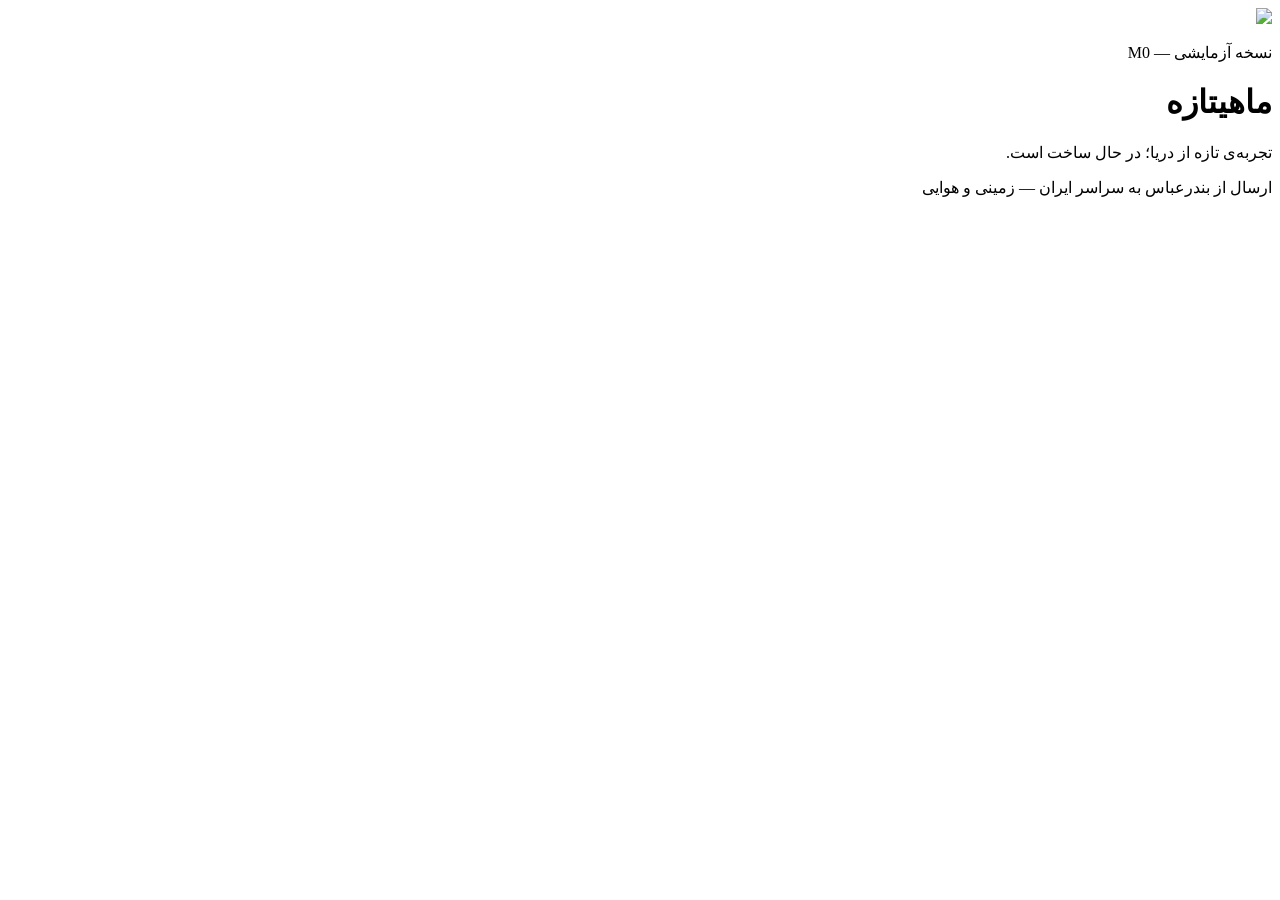
==== index.html @ a161be45 "deploy: M0 static export" ====
<!DOCTYPE html><!--c42manAh7JBvx72lO2DFw--><html lang="fa" dir="rtl" class="__variable_fd7e7b"><head><meta charSet="utf-8"/><meta name="viewport" content="width=device-width, initial-scale=1"/><link rel="preload" as="image" href="/mahitazeh1405-site/_next/static/media/logo.5481f222.png"/><link rel="stylesheet" href="/mahitazeh1405-site/_next/static/css/b10083fe5dc7e9dd.css" data-precedence="next"/><link rel="preload" as="script" fetchPriority="low" href="/mahitazeh1405-site/_next/static/chunks/webpack-687e51f082bb0c29.js"/><script src="/mahitazeh1405-site/_next/static/chunks/4bd1b696-c023c6e3521b1417.js" async=""></script><script src="/mahitazeh1405-site/_next/static/chunks/255-418c49822254c0f4.js" async=""></script><script src="/mahitazeh1405-site/_next/static/chunks/main-app-8f199d81e3192300.js" async=""></script><script src="/mahitazeh1405-site/_next/static/chunks/356-ac17711672c9fd42.js" async=""></script><script src="/mahitazeh1405-site/_next/static/chunks/app/page-e4a5c187456f1345.js" async=""></script><title>ماهیتازه | ماهی و میگوی تازه جنوب</title><meta name="description" content="فروش آنلاین ماهی و میگوی تازه از بندرعباس به سراسر ایران — ارسال زمینی و هوایی، گارانتی مرجوعی."/><script src="/mahitazeh1405-site/_next/static/chunks/polyfills-42372ed130431b0a.js" noModule=""></script></head><body><div hidden=""><!--$--><!--/$--></div><main class="flex min-h-dvh flex-col items-center justify-center gap-8 px-6 py-16 text-center"><img alt="لوگوی ماهیتازه" width="168" height="168" decoding="async" data-nimg="1" class="rounded-3xl" style="color:transparent" src="/mahitazeh1405-site/_next/static/media/logo.5481f222.png"/><div><p class="text-sm font-medium text-sky-700">نسخه آزمایشی — M0</p><h1 class="mt-3 text-4xl font-bold tracking-tight">ماهیتازه</h1><p class="mt-4 text-lg text-slate-600">تجربه‌ی تازه از دریا؛ در حال ساخت است.</p></div><p class="text-sm text-slate-500">ارسال از بندرعباس به سراسر ایران — زمینی و هوایی</p></main><!--$--><!--/$--><script src="/mahitazeh1405-site/_next/static/chunks/webpack-687e51f082bb0c29.js" id="_R_" async=""></script><script>(self.__next_f=self.__next_f||[]).push([0])</script><script>self.__next_f.push([1,"1:\"$Sreact.fragment\"\n2:I[9766,[],\"\"]\n3:I[8924,[],\"\"]\n4:I[1356,[\"356\",\"static/chunks/356-ac17711672c9fd42.js\",\"974\",\"static/chunks/app/page-e4a5c187456f1345.js\"],\"Image\"]\n5:I[4431,[],\"OutletBoundary\"]\n7:I[5278,[],\"AsyncMetadataOutlet\"]\n9:I[4431,[],\"ViewportBoundary\"]\nb:I[4431,[],\"MetadataBoundary\"]\nc:\"$Sreact.suspense\"\ne:I[7150,[],\"\"]\n:HL[\"/mahitazeh1405-site/_next/static/css/b10083fe5dc7e9dd.css\",\"style\"]\n"])</script><script>self.__next_f.push([1,"0:{\"P\":null,\"b\":\"c42manAh7JBvx72lO2DFw\",\"p\":\"/mahitazeh1405-site\",\"c\":[\"\",\"\"],\"i\":false,\"f\":[[[\"\",{\"children\":[\"__PAGE__\",{}]},\"$undefined\",\"$undefined\",true],[\"\",[\"$\",\"$1\",\"c\",{\"children\":[[[\"$\",\"link\",\"0\",{\"rel\":\"stylesheet\",\"href\":\"/mahitazeh1405-site/_next/static/css/b10083fe5dc7e9dd.css\",\"precedence\":\"next\",\"crossOrigin\":\"$undefined\",\"nonce\":\"$undefined\"}]],[\"$\",\"html\",null,{\"lang\":\"fa\",\"dir\":\"rtl\",\"className\":\"__variable_fd7e7b\",\"children\":[\"$\",\"body\",null,{\"children\":[\"$\",\"$L2\",null,{\"parallelRouterKey\":\"children\",\"error\":\"$undefined\",\"errorStyles\":\"$undefined\",\"errorScripts\":\"$undefined\",\"template\":[\"$\",\"$L3\",null,{}],\"templateStyles\":\"$undefined\",\"templateScripts\":\"$undefined\",\"notFound\":[[[\"$\",\"title\",null,{\"children\":\"404: This page could not be found.\"}],[\"$\",\"div\",null,{\"style\":{\"fontFamily\":\"system-ui,\\\"Segoe UI\\\",Roboto,Helvetica,Arial,sans-serif,\\\"Apple Color Emoji\\\",\\\"Segoe UI Emoji\\\"\",\"height\":\"100vh\",\"textAlign\":\"center\",\"display\":\"flex\",\"flexDirection\":\"column\",\"alignItems\":\"center\",\"justifyContent\":\"center\"},\"children\":[\"$\",\"div\",null,{\"children\":[[\"$\",\"style\",null,{\"dangerouslySetInnerHTML\":{\"__html\":\"body{color:#000;background:#fff;margin:0}.next-error-h1{border-right:1px solid rgba(0,0,0,.3)}@media (prefers-color-scheme:dark){body{color:#fff;background:#000}.next-error-h1{border-right:1px solid rgba(255,255,255,.3)}}\"}}],[\"$\",\"h1\",null,{\"className\":\"next-error-h1\",\"style\":{\"display\":\"inline-block\",\"margin\":\"0 20px 0 0\",\"padding\":\"0 23px 0 0\",\"fontSize\":24,\"fontWeight\":500,\"verticalAlign\":\"top\",\"lineHeight\":\"49px\"},\"children\":404}],[\"$\",\"div\",null,{\"style\":{\"display\":\"inline-block\"},\"children\":[\"$\",\"h2\",null,{\"style\":{\"fontSize\":14,\"fontWeight\":400,\"lineHeight\":\"49px\",\"margin\":0},\"children\":\"This page could not be found.\"}]}]]}]}]],[]],\"forbidden\":\"$undefined\",\"unauthorized\":\"$undefined\"}]}]}]]}],{\"children\":[\"__PAGE__\",[\"$\",\"$1\",\"c\",{\"children\":[[\"$\",\"main\",null,{\"className\":\"flex min-h-dvh flex-col items-center justify-center gap-8 px-6 py-16 text-center\",\"children\":[[\"$\",\"$L4\",null,{\"src\":{\"src\":\"/mahitazeh1405-site/_next/static/media/logo.5481f222.png\",\"height\":500,\"width\":500,\"blurDataURL\":\"[data-uri]\",\"blurWidth\":8,\"blurHeight\":8},\"alt\":\"لوگوی ماهیتازه\",\"width\":168,\"height\":168,\"priority\":true,\"className\":\"rounded-3xl\"}],[\"$\",\"div\",null,{\"children\":[[\"$\",\"p\",null,{\"className\":\"text-sm font-medium text-sky-700\",\"children\":\"نسخه آزمایشی — M0\"}],[\"$\",\"h1\",null,{\"className\":\"mt-3 text-4xl font-bold tracking-tight\",\"children\":\"ماهیتازه\"}],[\"$\",\"p\",null,{\"className\":\"mt-4 text-lg text-slate-600\",\"children\":\"تجربه‌ی تازه از دریا؛ در حال ساخت است.\"}]]}],[\"$\",\"p\",null,{\"className\":\"text-sm text-slate-500\",\"children\":\"ارسال از بندرعباس به سراسر ایران — زمینی و هوایی\"}]]}],null,[\"$\",\"$L5\",null,{\"children\":[\"$L6\",[\"$\",\"$L7\",null,{\"promise\":\"$@8\"}]]}]]}],{},null,false]},null,false],[\"$\",\"$1\",\"h\",{\"children\":[null,[[\"$\",\"$L9\",null,{\"children\":\"$La\"}],null],[\"$\",\"$Lb\",null,{\"children\":[\"$\",\"div\",null,{\"hidden\":true,\"children\":[\"$\",\"$c\",null,{\"fallback\":null,\"children\":\"$Ld\"}]}]}]]}],false]],\"m\":\"$undefined\",\"G\":[\"$e\",[]],\"s\":false,\"S\":true}\n"])</script><script>self.__next_f.push([1,"a:[[\"$\",\"meta\",\"0\",{\"charSet\":\"utf-8\"}],[\"$\",\"meta\",\"1\",{\"name\":\"viewport\",\"content\":\"width=device-width, initial-scale=1\"}]]\n6:null\n"])</script><script>self.__next_f.push([1,"8:{\"metadata\":[[\"$\",\"title\",\"0\",{\"children\":\"ماهیتازه | ماهی و میگوی تازه جنوب\"}],[\"$\",\"meta\",\"1\",{\"name\":\"description\",\"content\":\"فروش آنلاین ماهی و میگوی تازه از بندرعباس به سراسر ایران — ارسال زمینی و هوایی، گارانتی مرجوعی.\"}]],\"error\":null,\"digest\":\"$undefined\"}\n"])</script><script>self.__next_f.push([1,"d:\"$8:metadata\"\n"])</script></body></html>
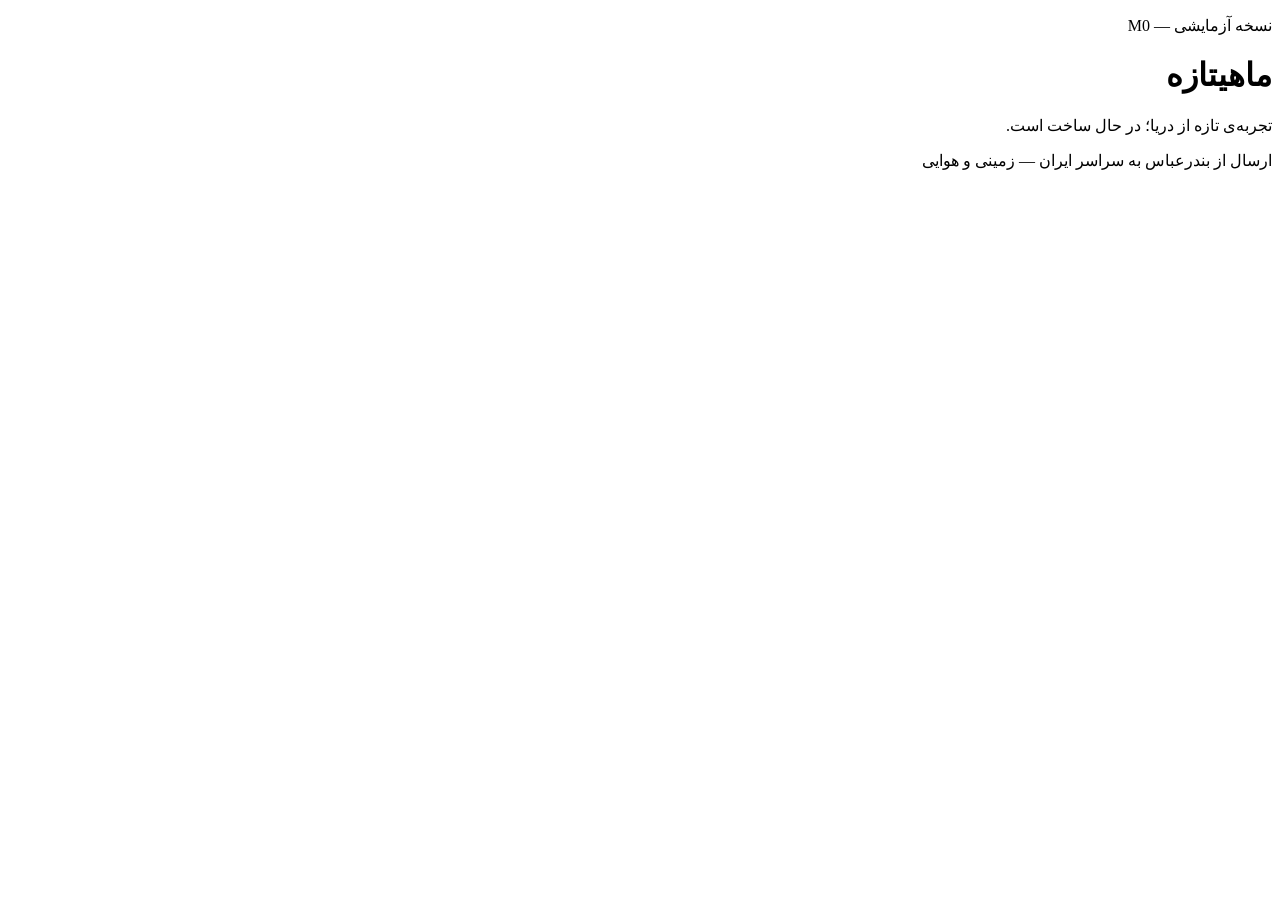
==== commit d9345700: "deploy: M2a intro loader (line-draw + 3D logo settle)" ====
--- a/index.html
+++ b/index.html
@@ -1 +1 @@
-<!DOCTYPE html><!--c42manAh7JBvx72lO2DFw--><html lang="fa" dir="rtl" class="__variable_fd7e7b"><head><meta charSet="utf-8"/><meta name="viewport" content="width=device-width, initial-scale=1"/><link rel="preload" as="image" href="/mahitazeh1405-site/_next/static/media/logo.5481f222.png"/><link rel="stylesheet" href="/mahitazeh1405-site/_next/static/css/b10083fe5dc7e9dd.css" data-precedence="next"/><link rel="preload" as="script" fetchPriority="low" href="/mahitazeh1405-site/_next/static/chunks/webpack-687e51f082bb0c29.js"/><script src="/mahitazeh1405-site/_next/static/chunks/4bd1b696-c023c6e3521b1417.js" async=""></script><script src="/mahitazeh1405-site/_next/static/chunks/255-418c49822254c0f4.js" async=""></script><script src="/mahitazeh1405-site/_next/static/chunks/main-app-8f199d81e3192300.js" async=""></script><script src="/mahitazeh1405-site/_next/static/chunks/356-ac17711672c9fd42.js" async=""></script><script src="/mahitazeh1405-site/_next/static/chunks/app/page-e4a5c187456f1345.js" async=""></script><title>ماهیتازه | ماهی و میگوی تازه جنوب</title><meta name="description" content="فروش آنلاین ماهی و میگوی تازه از بندرعباس به سراسر ایران — ارسال زمینی و هوایی، گارانتی مرجوعی."/><script src="/mahitazeh1405-site/_next/static/chunks/polyfills-42372ed130431b0a.js" noModule=""></script></head><body><div hidden=""><!--$--><!--/$--></div><main class="flex min-h-dvh flex-col items-center justify-center gap-8 px-6 py-16 text-center"><img alt="لوگوی ماهیتازه" width="168" height="168" decoding="async" data-nimg="1" class="rounded-3xl" style="color:transparent" src="/mahitazeh1405-site/_next/static/media/logo.5481f222.png"/><div><p class="text-sm font-medium text-sky-700">نسخه آزمایشی — M0</p><h1 class="mt-3 text-4xl font-bold tracking-tight">ماهیتازه</h1><p class="mt-4 text-lg text-slate-600">تجربه‌ی تازه از دریا؛ در حال ساخت است.</p></div><p class="text-sm text-slate-500">ارسال از بندرعباس به سراسر ایران — زمینی و هوایی</p></main><!--$--><!--/$--><script src="/mahitazeh1405-site/_next/static/chunks/webpack-687e51f082bb0c29.js" id="_R_" async=""></script><script>(self.__next_f=self.__next_f||[]).push([0])</script><script>self.__next_f.push([1,"1:\"$Sreact.fragment\"\n2:I[9766,[],\"\"]\n3:I[8924,[],\"\"]\n4:I[1356,[\"356\",\"static/chunks/356-ac17711672c9fd42.js\",\"974\",\"static/chunks/app/page-e4a5c187456f1345.js\"],\"Image\"]\n5:I[4431,[],\"OutletBoundary\"]\n7:I[5278,[],\"AsyncMetadataOutlet\"]\n9:I[4431,[],\"ViewportBoundary\"]\nb:I[4431,[],\"MetadataBoundary\"]\nc:\"$Sreact.suspense\"\ne:I[7150,[],\"\"]\n:HL[\"/mahitazeh1405-site/_next/static/css/b10083fe5dc7e9dd.css\",\"style\"]\n"])</script><script>self.__next_f.push([1,"0:{\"P\":null,\"b\":\"c42manAh7JBvx72lO2DFw\",\"p\":\"/mahitazeh1405-site\",\"c\":[\"\",\"\"],\"i\":false,\"f\":[[[\"\",{\"children\":[\"__PAGE__\",{}]},\"$undefined\",\"$undefined\",true],[\"\",[\"$\",\"$1\",\"c\",{\"children\":[[[\"$\",\"link\",\"0\",{\"rel\":\"stylesheet\",\"href\":\"/mahitazeh1405-site/_next/static/css/b10083fe5dc7e9dd.css\",\"precedence\":\"next\",\"crossOrigin\":\"$undefined\",\"nonce\":\"$undefined\"}]],[\"$\",\"html\",null,{\"lang\":\"fa\",\"dir\":\"rtl\",\"className\":\"__variable_fd7e7b\",\"children\":[\"$\",\"body\",null,{\"children\":[\"$\",\"$L2\",null,{\"parallelRouterKey\":\"children\",\"error\":\"$undefined\",\"errorStyles\":\"$undefined\",\"errorScripts\":\"$undefined\",\"template\":[\"$\",\"$L3\",null,{}],\"templateStyles\":\"$undefined\",\"templateScripts\":\"$undefined\",\"notFound\":[[[\"$\",\"title\",null,{\"children\":\"404: This page could not be found.\"}],[\"$\",\"div\",null,{\"style\":{\"fontFamily\":\"system-ui,\\\"Segoe UI\\\",Roboto,Helvetica,Arial,sans-serif,\\\"Apple Color Emoji\\\",\\\"Segoe UI Emoji\\\"\",\"height\":\"100vh\",\"textAlign\":\"center\",\"display\":\"flex\",\"flexDirection\":\"column\",\"alignItems\":\"center\",\"justifyContent\":\"center\"},\"children\":[\"$\",\"div\",null,{\"children\":[[\"$\",\"style\",null,{\"dangerouslySetInnerHTML\":{\"__html\":\"body{color:#000;background:#fff;margin:0}.next-error-h1{border-right:1px solid rgba(0,0,0,.3)}@media (prefers-color-scheme:dark){body{color:#fff;background:#000}.next-error-h1{border-right:1px solid rgba(255,255,255,.3)}}\"}}],[\"$\",\"h1\",null,{\"className\":\"next-error-h1\",\"style\":{\"display\":\"inline-block\",\"margin\":\"0 20px 0 0\",\"padding\":\"0 23px 0 0\",\"fontSize\":24,\"fontWeight\":500,\"verticalAlign\":\"top\",\"lineHeight\":\"49px\"},\"children\":404}],[\"$\",\"div\",null,{\"style\":{\"display\":\"inline-block\"},\"children\":[\"$\",\"h2\",null,{\"style\":{\"fontSize\":14,\"fontWeight\":400,\"lineHeight\":\"49px\",\"margin\":0},\"children\":\"This page could not be found.\"}]}]]}]}]],[]],\"forbidden\":\"$undefined\",\"unauthorized\":\"$undefined\"}]}]}]]}],{\"children\":[\"__PAGE__\",[\"$\",\"$1\",\"c\",{\"children\":[[\"$\",\"main\",null,{\"className\":\"flex min-h-dvh flex-col items-center justify-center gap-8 px-6 py-16 text-center\",\"children\":[[\"$\",\"$L4\",null,{\"src\":{\"src\":\"/mahitazeh1405-site/_next/static/media/logo.5481f222.png\",\"height\":500,\"width\":500,\"blurDataURL\":\"[data-uri]\",\"blurWidth\":8,\"blurHeight\":8},\"alt\":\"لوگوی ماهیتازه\",\"width\":168,\"height\":168,\"priority\":true,\"className\":\"rounded-3xl\"}],[\"$\",\"div\",null,{\"children\":[[\"$\",\"p\",null,{\"className\":\"text-sm font-medium text-sky-700\",\"children\":\"نسخه آزمایشی — M0\"}],[\"$\",\"h1\",null,{\"className\":\"mt-3 text-4xl font-bold tracking-tight\",\"children\":\"ماهیتازه\"}],[\"$\",\"p\",null,{\"className\":\"mt-4 text-lg text-slate-600\",\"children\":\"تجربه‌ی تازه از دریا؛ در حال ساخت است.\"}]]}],[\"$\",\"p\",null,{\"className\":\"text-sm text-slate-500\",\"children\":\"ارسال از بندرعباس به سراسر ایران — زمینی و هوایی\"}]]}],null,[\"$\",\"$L5\",null,{\"children\":[\"$L6\",[\"$\",\"$L7\",null,{\"promise\":\"$@8\"}]]}]]}],{},null,false]},null,false],[\"$\",\"$1\",\"h\",{\"children\":[null,[[\"$\",\"$L9\",null,{\"children\":\"$La\"}],null],[\"$\",\"$Lb\",null,{\"children\":[\"$\",\"div\",null,{\"hidden\":true,\"children\":[\"$\",\"$c\",null,{\"fallback\":null,\"children\":\"$Ld\"}]}]}]]}],false]],\"m\":\"$undefined\",\"G\":[\"$e\",[]],\"s\":false,\"S\":true}\n"])</script><script>self.__next_f.push([1,"a:[[\"$\",\"meta\",\"0\",{\"charSet\":\"utf-8\"}],[\"$\",\"meta\",\"1\",{\"name\":\"viewport\",\"content\":\"width=device-width, initial-scale=1\"}]]\n6:null\n"])</script><script>self.__next_f.push([1,"8:{\"metadata\":[[\"$\",\"title\",\"0\",{\"children\":\"ماهیتازه | ماهی و میگوی تازه جنوب\"}],[\"$\",\"meta\",\"1\",{\"name\":\"description\",\"content\":\"فروش آنلاین ماهی و میگوی تازه از بندرعباس به سراسر ایران — ارسال زمینی و هوایی، گارانتی مرجوعی.\"}]],\"error\":null,\"digest\":\"$undefined\"}\n"])</script><script>self.__next_f.push([1,"d:\"$8:metadata\"\n"])</script></body></html>+<!DOCTYPE html><!--NrvLdRAy4OxV5QesPFI6V--><html lang="fa" dir="rtl" class="__variable_fd7e7b"><head><meta charSet="utf-8"/><meta name="viewport" content="width=device-width, initial-scale=1"/><link rel="stylesheet" href="/mahitazeh1405-site/_next/static/css/4a22149c90a6d003.css" data-precedence="next"/><link rel="preload" as="script" fetchPriority="low" href="/mahitazeh1405-site/_next/static/chunks/webpack-687e51f082bb0c29.js"/><script src="/mahitazeh1405-site/_next/static/chunks/4bd1b696-c023c6e3521b1417.js" async=""></script><script src="/mahitazeh1405-site/_next/static/chunks/255-418c49822254c0f4.js" async=""></script><script src="/mahitazeh1405-site/_next/static/chunks/main-app-8f199d81e3192300.js" async=""></script><script src="/mahitazeh1405-site/_next/static/chunks/c15bf2b0-52e8419f34af26ab.js" async=""></script><script src="/mahitazeh1405-site/_next/static/chunks/605-a7249f34438736f7.js" async=""></script><script src="/mahitazeh1405-site/_next/static/chunks/app/page-591c7024062d5c3d.js" async=""></script><title>ماهیتازه | ماهی و میگوی تازه جنوب</title><meta name="description" content="فروش آنلاین ماهی و میگوی تازه از بندرعباس به سراسر ایران — ارسال زمینی و هوایی، گارانتی مرجوعی."/><script src="/mahitazeh1405-site/_next/static/chunks/polyfills-42372ed130431b0a.js" noModule=""></script></head><body><div hidden=""><!--$--><!--/$--></div><main class="flex min-h-dvh flex-col items-center justify-center gap-8 px-6 py-16 text-center"><div><p class="text-sm font-medium text-sea-700">نسخه آزمایشی — M0</p><h1 class="mt-3 text-4xl font-bold tracking-tight">ماهیتازه</h1><p class="mt-4 text-lg text-slate-600">تجربه‌ی تازه از دریا؛ در حال ساخت است.</p></div><p class="text-sm text-slate-500">ارسال از بندرعباس به سراسر ایران — زمینی و هوایی</p></main><!--$--><!--/$--><script src="/mahitazeh1405-site/_next/static/chunks/webpack-687e51f082bb0c29.js" id="_R_" async=""></script><script>(self.__next_f=self.__next_f||[]).push([0])</script><script>self.__next_f.push([1,"1:\"$Sreact.fragment\"\n2:I[9766,[],\"\"]\n3:I[8924,[],\"\"]\n4:I[7873,[\"592\",\"static/chunks/c15bf2b0-52e8419f34af26ab.js\",\"605\",\"static/chunks/605-a7249f34438736f7.js\",\"974\",\"static/chunks/app/page-591c7024062d5c3d.js\"],\"default\"]\n5:I[4431,[],\"OutletBoundary\"]\n7:I[5278,[],\"AsyncMetadataOutlet\"]\n9:I[4431,[],\"ViewportBoundary\"]\nb:I[4431,[],\"MetadataBoundary\"]\nc:\"$Sreact.suspense\"\ne:I[7150,[],\"\"]\n:HL[\"/mahitazeh1405-site/_next/static/css/4a22149c90a6d003.css\",\"style\"]\n"])</script><script>self.__next_f.push([1,"0:{\"P\":null,\"b\":\"NrvLdRAy4OxV5QesPFI6V\",\"p\":\"/mahitazeh1405-site\",\"c\":[\"\",\"\"],\"i\":false,\"f\":[[[\"\",{\"children\":[\"__PAGE__\",{}]},\"$undefined\",\"$undefined\",true],[\"\",[\"$\",\"$1\",\"c\",{\"children\":[[[\"$\",\"link\",\"0\",{\"rel\":\"stylesheet\",\"href\":\"/mahitazeh1405-site/_next/static/css/4a22149c90a6d003.css\",\"precedence\":\"next\",\"crossOrigin\":\"$undefined\",\"nonce\":\"$undefined\"}]],[\"$\",\"html\",null,{\"lang\":\"fa\",\"dir\":\"rtl\",\"className\":\"__variable_fd7e7b\",\"children\":[\"$\",\"body\",null,{\"children\":[\"$\",\"$L2\",null,{\"parallelRouterKey\":\"children\",\"error\":\"$undefined\",\"errorStyles\":\"$undefined\",\"errorScripts\":\"$undefined\",\"template\":[\"$\",\"$L3\",null,{}],\"templateStyles\":\"$undefined\",\"templateScripts\":\"$undefined\",\"notFound\":[[[\"$\",\"title\",null,{\"children\":\"404: This page could not be found.\"}],[\"$\",\"div\",null,{\"style\":{\"fontFamily\":\"system-ui,\\\"Segoe UI\\\",Roboto,Helvetica,Arial,sans-serif,\\\"Apple Color Emoji\\\",\\\"Segoe UI Emoji\\\"\",\"height\":\"100vh\",\"textAlign\":\"center\",\"display\":\"flex\",\"flexDirection\":\"column\",\"alignItems\":\"center\",\"justifyContent\":\"center\"},\"children\":[\"$\",\"div\",null,{\"children\":[[\"$\",\"style\",null,{\"dangerouslySetInnerHTML\":{\"__html\":\"body{color:#000;background:#fff;margin:0}.next-error-h1{border-right:1px solid rgba(0,0,0,.3)}@media (prefers-color-scheme:dark){body{color:#fff;background:#000}.next-error-h1{border-right:1px solid rgba(255,255,255,.3)}}\"}}],[\"$\",\"h1\",null,{\"className\":\"next-error-h1\",\"style\":{\"display\":\"inline-block\",\"margin\":\"0 20px 0 0\",\"padding\":\"0 23px 0 0\",\"fontSize\":24,\"fontWeight\":500,\"verticalAlign\":\"top\",\"lineHeight\":\"49px\"},\"children\":404}],[\"$\",\"div\",null,{\"style\":{\"display\":\"inline-block\"},\"children\":[\"$\",\"h2\",null,{\"style\":{\"fontSize\":14,\"fontWeight\":400,\"lineHeight\":\"49px\",\"margin\":0},\"children\":\"This page could not be found.\"}]}]]}]}]],[]],\"forbidden\":\"$undefined\",\"unauthorized\":\"$undefined\"}]}]}]]}],{\"children\":[\"__PAGE__\",[\"$\",\"$1\",\"c\",{\"children\":[[\"$\",\"main\",null,{\"className\":\"flex min-h-dvh flex-col items-center justify-center gap-8 px-6 py-16 text-center\",\"children\":[[\"$\",\"$L4\",null,{}],[\"$\",\"div\",null,{\"children\":[[\"$\",\"p\",null,{\"className\":\"text-sm font-medium text-sea-700\",\"children\":\"نسخه آزمایشی — M0\"}],[\"$\",\"h1\",null,{\"className\":\"mt-3 text-4xl font-bold tracking-tight\",\"children\":\"ماهیتازه\"}],[\"$\",\"p\",null,{\"className\":\"mt-4 text-lg text-slate-600\",\"children\":\"تجربه‌ی تازه از دریا؛ در حال ساخت است.\"}]]}],[\"$\",\"p\",null,{\"className\":\"text-sm text-slate-500\",\"children\":\"ارسال از بندرعباس به سراسر ایران — زمینی و هوایی\"}]]}],null,[\"$\",\"$L5\",null,{\"children\":[\"$L6\",[\"$\",\"$L7\",null,{\"promise\":\"$@8\"}]]}]]}],{},null,false]},null,false],[\"$\",\"$1\",\"h\",{\"children\":[null,[[\"$\",\"$L9\",null,{\"children\":\"$La\"}],null],[\"$\",\"$Lb\",null,{\"children\":[\"$\",\"div\",null,{\"hidden\":true,\"children\":[\"$\",\"$c\",null,{\"fallback\":null,\"children\":\"$Ld\"}]}]}]]}],false]],\"m\":\"$undefined\",\"G\":[\"$e\",[]],\"s\":false,\"S\":true}\n"])</script><script>self.__next_f.push([1,"a:[[\"$\",\"meta\",\"0\",{\"charSet\":\"utf-8\"}],[\"$\",\"meta\",\"1\",{\"name\":\"viewport\",\"content\":\"width=device-width, initial-scale=1\"}]]\n6:null\n"])</script><script>self.__next_f.push([1,"8:{\"metadata\":[[\"$\",\"title\",\"0\",{\"children\":\"ماهیتازه | ماهی و میگوی تازه جنوب\"}],[\"$\",\"meta\",\"1\",{\"name\":\"description\",\"content\":\"فروش آنلاین ماهی و میگوی تازه از بندرعباس به سراسر ایران — ارسال زمینی و هوایی، گارانتی مرجوعی.\"}]],\"error\":null,\"digest\":\"$undefined\"}\n"])</script><script>self.__next_f.push([1,"d:\"$8:metadata\"\n"])</script></body></html>
